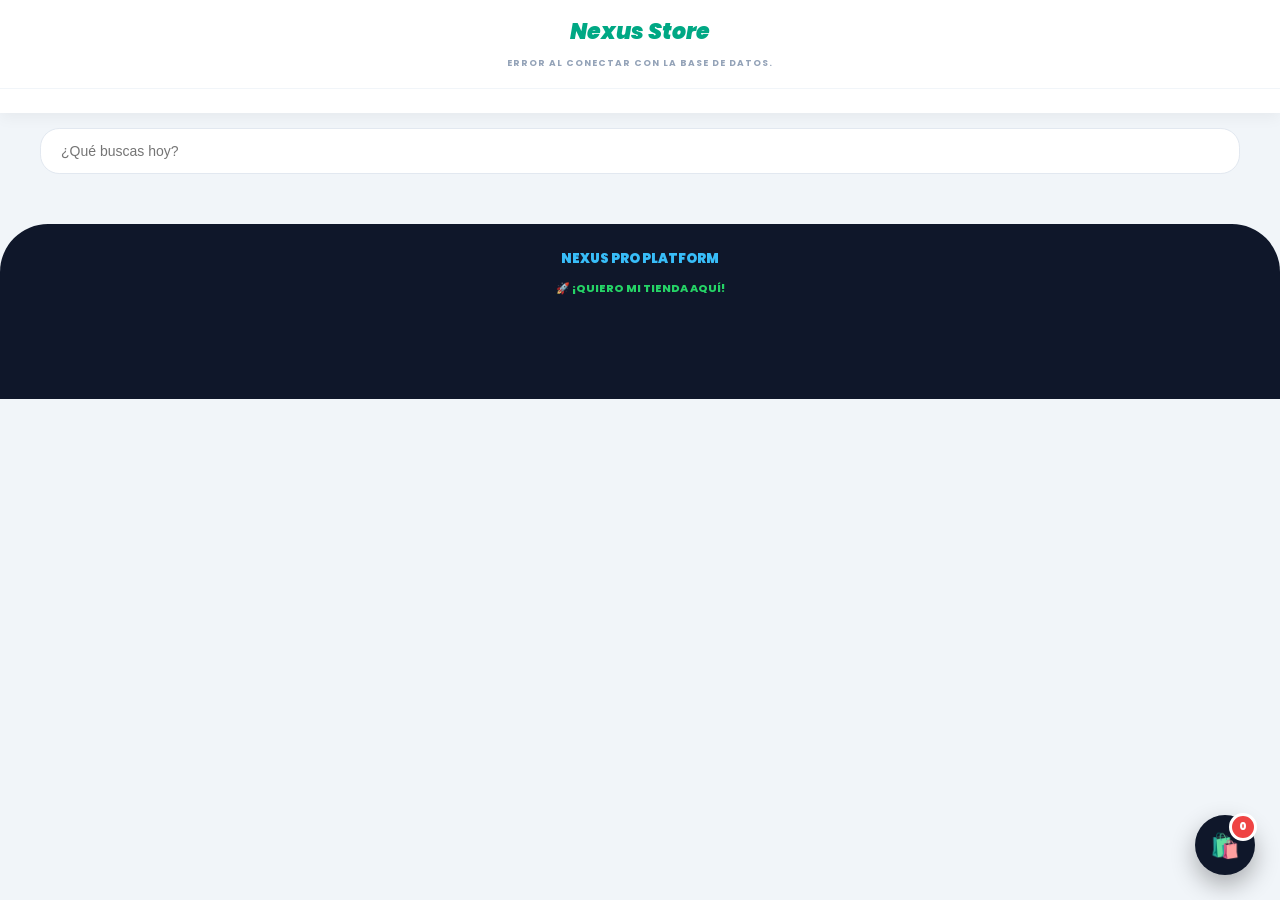
==== index.html @ 2e98f681 "Add files via upload" ====
<!DOCTYPE html>
<html lang="es">
<head>
    <meta charset="UTF-8">
    <meta name="viewport" content="width=device-width, initial-scale=1.0">
    <title id="tabTitle">Nexus Pro - Catálogo</title>
    <link href="https://fonts.googleapis.com/css2?family=Poppins:wght@300;400;600;700;800&display=swap" rel="stylesheet">
    
    <script src="config.js"></script>
    <script src="nexus-core.js"></script>

    <style>
        :root { --primary: #00a884; --bg: #f1f5f9; --dark: #0f172a; --white: #ffffff; --accent: #ef4444; }
        body { font-family: 'Poppins', sans-serif; background: var(--bg); margin: 0; color: var(--dark); }
        
        .sticky-top { position: sticky; top: 0; z-index: 1000; background: var(--white); box-shadow: 0 4px 15px rgba(0,0,0,0.05); }
        header { padding: 15px 20px; text-align: center; border-bottom: 1px solid #f1f5f9; }
        .logo { font-size: 22px; font-weight: 900; color: var(--primary); text-decoration: none; font-style: italic; display: block; }
        .slogan { font-size: 9px; font-weight: 700; color: #94a3b8; text-transform: uppercase; letter-spacing: 1px; }
        
        .cats-bar { display: flex; gap: 10px; padding: 12px 20px; overflow-x: auto; scrollbar-width: none; background: white; }
        .cats-bar::-webkit-scrollbar { display: none; }
        .cat-btn { padding: 8px 18px; border-radius: 2rem; border: 1px solid #f1f5f9; background: #f8fafc; color: #64748b; cursor: pointer; font-weight: 700; font-size: 10px; text-transform: uppercase; white-space: nowrap; }
        .cat-btn.active { background: var(--primary); color: white; border-color: var(--primary); }

        .main-container { padding: 15px; max-width: 1200px; margin: 0 auto; }
        .search-container { margin-bottom: 15px; }
        .search-container input { width: 100%; padding: 14px 20px; border-radius: 1.2rem; border: 1px solid #e2e8f0; outline: none; font-size: 14px; box-sizing: border-box; }

        .products-grid { display: grid; grid-template-columns: repeat(2, 1fr); gap: 15px; margin-bottom: 20px; }
        @media (min-width: 768px) { .products-grid { grid-template-columns: repeat(auto-fill, minmax(220px, 1fr)); gap: 25px; } }

        .card { background: var(--white); border-radius: 1.8rem; overflow: hidden; border: 1px solid #e2e8f0; display: flex; flex-direction: column; position: relative; box-shadow: 0 4px 10px rgba(0,0,0,0.02); }
        .card-img { width: 100%; height: 160px; object-fit: cover; cursor: pointer; background: #f8fafc; }
        .card-body { padding: 15px; text-align: center; }
        .card-title { font-size: 12px; font-weight: 700; height: 2.6em; overflow: hidden; margin-bottom: 8px; color: var(--dark); cursor: pointer; }
        .card-price { font-size: 15px; font-weight: 900; color: var(--primary); margin-bottom: 12px; }

        .qty-mini { display: flex; align-items: center; background: #f1f5f9; border-radius: 1rem; padding: 4px; margin-bottom: 10px; justify-content: space-between; }
        .qty-mini button { width: 30px; height: 30px; border-radius: 8px; border: none; background: white; font-weight: 900; cursor: pointer; display: flex; align-items: center; justify-content: center; }
        .qty-mini span { font-weight: 800; font-size: 13px; }

        .btn-mini-group { display: flex; gap: 6px; }
        .btn-mini-add { flex: 1; background: #e2e8f0; border: none; padding: 12px 2px; border-radius: 10px; font-size: 9px; font-weight: 800; cursor: pointer; color: var(--dark); }
        .btn-mini-buy { flex: 1.3; background: var(--primary); color: white; border: none; padding: 12px 2px; border-radius: 10px; font-size: 9px; font-weight: 800; cursor: pointer; }

        .overlay { position: fixed; inset: 0; background: rgba(15, 23, 42, 0.75); backdrop-filter: blur(8px); z-index: 2000; display: none; }
        .overlay.open { display: block; }

        .modal-popup { position: fixed; top: 50%; left: 50%; transform: translate(-50%, -50%); width: 90%; max-width: 400px; max-height: 85vh; background: white; z-index: 2001; border-radius: 2.5rem; display: none; flex-direction: column; overflow: hidden; box-shadow: 0 25px 50px -12px rgba(0,0,0,0.5); }
        .modal-popup.open { display: flex; }
        .modal-scroll { overflow-y: auto; }

        footer { background: #0f172a; color: white; padding: 25px 20px 100px 20px; text-align: center; border-top-left-radius: 3rem; border-top-right-radius: 3rem; }
        .footer-brand { font-size: 13px; font-weight: 900; color: #38bdf8; margin-bottom: 5px; display: block; }
        .btn-nexus-sm { font-size: 11px; color: #25d366; text-decoration: none; font-weight: 800; }

        .cart-float { position: fixed; bottom: 25px; right: 25px; background: var(--dark); color: white; width: 60px; height: 60px; border-radius: 50%; display: flex; align-items: center; justify-content: center; z-index: 1500; box-shadow: 0 10px 25px rgba(0,0,0,0.3); cursor: pointer; font-size: 24px; }
        .cart-count { position: absolute; top: -2px; right: -2px; background: var(--accent); color: white; width: 22px; height: 22px; border-radius: 50%; font-size: 10px; display: flex; align-items: center; justify-content: center; font-weight: 900; border: 3px solid white; }

        .cart-side { position: fixed; top: 0; right: -100%; width: 100%; max-width: 360px; height: 100%; background: white; z-index: 2500; transition: 0.4s; display: flex; flex-direction: column; }
        .cart-side.open { right: 0; }
        .agotado-tag { position: absolute; top: 12px; left: 12px; background: var(--accent); color: white; padding: 4px 10px; border-radius: 8px; font-size: 9px; font-weight: 900; z-index: 5; }
    </style>
</head>
<body>

<div class="sticky-top">
    <header>
        <a href="#" class="logo" id="headerLogo">Nexus Store</a>
        <span class="slogan" id="headerSlogan">Cargando catálogo...</span>
    </header>
    <div class="cats-bar" id="categoryBar"></div>
</div>

<div class="main-container">
    <div class="search-container"><input type="text" id="searchInput" oninput="filtrarBusqueda()" placeholder="¿Qué buscas hoy?"></div>
    <div class="products-grid" id="mainGrid"></div>
    <div class="about-section" id="aboutContainer" style="display:none; margin-top: 20px;">
        <div style="background:white; padding:25px; border-radius:2rem; text-align:center; border:1px solid #e2e8f0;">
            <span style="font-size:10px; font-weight:900; color:var(--primary); text-transform:uppercase;">Sobre Nosotros</span>
            <p id="aboutText" style="font-size:13px; color:#64748b; margin-top:10px; line-height:1.6;"></p>
        </div>
    </div>
</div>

<footer>
    <span class="footer-brand">NEXUS PRO PLATFORM</span>
    <a href="https://wa.me/8295210521" class="btn-nexus-sm">🚀 ¡QUIERO MI TIENDA AQUÍ!</a>
</footer>

<div class="overlay" id="globalOverlay" onclick="closeAllModals()"></div>

<div id="detailModal" class="modal-popup">
    <div class="modal-scroll">
        <div style="position:relative;">
             <button onclick="closeAllModals()" style="position:absolute; top:15px; right:15px; background:white; width:35px; height:35px; border-radius:50%; border:none; font-weight:bold; cursor:pointer; display:flex; align-items:center; justify-content:center; box-shadow:0 4px 10px rgba(0,0,0,0.2); z-index:10;">✕</button>
             <img id="detImg" src="" style="width:100%; height:280px; object-fit:cover;">
        </div>
        <div style="padding:25px;">
            <span id="detCat" style="font-size:10px; font-weight:900; color:var(--primary); text-transform:uppercase;">Categoría</span>
            <h2 id="detName" style="font-size:20px; font-weight:800; margin:8px 0;">Nombre</h2>
            <div id="detPrice" style="font-size:22px; font-weight:900; color:var(--primary); margin-bottom:15px;">RD$ 0</div>
            <p id="detDesc" style="font-size:14px; color:#64748b; line-height:1.6; margin-bottom:20px;"></p>
            <div style="display:flex; flex-direction:column; align-items:center; gap:15px;">
                <div class="qty-mini" style="width:150px;">
                    <button onclick="updateQty('det', -1)">-</button>
                    <span id="qty-det">1</span>
                    <button onclick="updateQty('det', 1)">+</button>
                </div>
                <div class="btn-mini-group" id="detActionGroup" style="width:100%;"></div>
            </div>
        </div>
    </div>
</div>

<div class="cart-float" onclick="toggleCart(true)">
    🛍️ <div class="cart-count" id="cartCount">0</div>
</div>

<div id="cartModal" class="cart-side">
    <div style="padding:25px; border-bottom:1px solid #f1f5f9; display:flex; justify-content:space-between; align-items:center;">
        <b style="font-size:18px;">Tu Carrito</b>
        <button onclick="toggleCart(false)" style="border:none; background:none; font-size:24px; cursor:pointer;">✕</button>
    </div>
    <div id="cartList" style="flex-grow:1; overflow-y:auto; padding:25px;"></div>
    <div style="padding:25px; border-top:1px solid #f1f5f9; background:#f8fafc;">
        <div style="display:flex; justify-content:space-between; font-weight:900; margin-bottom:15px;"><span style="color:#94a3b8; font-size:14px;">TOTAL</span><span id="cartTotal">RD$ 0</span></div>
        <button onclick="enviarWhatsApp()" id="btnCheckout" style="width:100%; background:#25d366; color:white; border:none; padding:18px; border-radius:1.2rem; font-weight:800; cursor:pointer;">CONFIRMAR PEDIDO</button>
    </div>
</div>

<script>
    let dbProductos = []; let dbConfig = {}; let carrito = JSON.parse(localStorage.getItem('nexus_cart')) || [];

    async function cargarTienda() {
        const res = await NexusCore.ejecutar('getInitData');
        if(res.success) {
            dbConfig = res.config;
            dbProductos = res.productos.filter(p => p.estado === "Publicado");
            document.getElementById("headerLogo").innerText = dbConfig.Nombre_Tienda || "Tienda";
            document.getElementById("headerSlogan").innerText = dbConfig.Eslogan || "Bienvenido";
            if(dbConfig.Sobre_Nosotros) { document.getElementById("aboutText").innerText = dbConfig.Sobre_Nosotros; document.getElementById("aboutContainer").style.display = "block"; }
            if(dbConfig.Color_Primario) document.documentElement.style.setProperty("--primary", dbConfig.Color_Primario);
            renderizarCategorias(); renderizarProductos(dbProductos); actualizarCarritoUI();
        } else {
            document.getElementById("headerSlogan").innerText = "ERROR AL CONECTAR CON LA BASE DE DATOS.";
        }
    }

    function renderizarCategorias() {
        let cats = ["Todos"];
        if(dbConfig.Categorias_Lista) cats = ["Todos", ...dbConfig.Categorias_Lista.split(",").map(c => c.trim()).filter(Boolean)];
        document.getElementById("categoryBar").innerHTML = cats.map(c => `<button class="cat-btn ${c === 'Todos' ? 'active' : ''}" onclick="filtrarCat('${c}', this)">${c}</button>`).join("");
    }

    function filtrarCat(cat, btn) {
        document.querySelectorAll(".cat-btn").forEach(b => b.classList.remove("active"));
        btn.classList.add("active");
        renderizarProductos(cat === "Todos" ? dbProductos : dbProductos.filter(p => p.categoria === cat));
    }

    function renderizarProductos(lista) {
        const grid = document.getElementById("mainGrid");
        grid.innerHTML = lista.map(p => {
            const agotado = Number(p.stock) <= 0;
            return `
            <div class="card ${agotado ? 'agotado' : ''}">
                ${agotado ? '<div class="agotado-tag">AGOTADO</div>' : ''}
                <img src="${p.imagen}" class="card-img" onclick="verDetalle('${p.id}')">
                <div class="card-body">
                    <div class="card-title" onclick="verDetalle('${p.id}')">${p.nombre}</div>
                    <div class="card-price">RD$ ${Number(p.precio).toLocaleString()}</div>
                    <div class="qty-mini">
                        <button onclick="updateQty('${p.id}', -1)">-</button>
                        <span id="qty-${p.id}">1</span>
                        <button onclick="updateQty('${p.id}', 1)">+</button>
                    </div>
                    <div class="btn-mini-group">
                        <button class="btn-mini-add" onclick="addCart('${p.id}')">CARRITO</button>
                        <button class="btn-mini-buy" onclick="buyNow('${p.id}')">COMPRAR</button>
                    </div>
                </div>
            </div>`;
        }).join("");
    }

    function verDetalle(id) {
        const p = dbProductos.find(x => x.id == id);
        document.getElementById("detImg").src = p.imagen;
        document.getElementById("detCat").innerText = p.categoria;
        document.getElementById("detName").innerText = p.nombre;
        document.getElementById("detPrice").innerText = "RD$ " + Number(p.precio).toLocaleString();
        document.getElementById("detDesc").innerText = p.detalle || "Sin descripción.";
        document.getElementById("qty-det").innerText = "1";
        document.getElementById("detActionGroup").innerHTML = `<button class="btn-mini-add" style="padding:18px" onclick="addCart('${p.id}', true)">AÑADIR AL CARRITO</button><button class="btn-mini-buy" style="padding:18px" onclick="buyNow('${p.id}', true)">COMPRAR AHORA</button>`;
        toggleDetail(true);
    }

    function updateQty(id, delta) {
        const el = document.getElementById(id === 'det' ? 'qty-det' : `qty-${id}`);
        let v = parseInt(el.innerText) + delta;
        if(v < 1) v = 1; el.innerText = v;
    }

    function addCart(id, fromDetail = false) {
        const p = dbProductos.find(x => x.id == id);
        const q = parseInt(document.getElementById(fromDetail ? 'qty-det' : `qty-${id}`).innerText);
        if(Number(p.stock) < q) return alert("Sin stock suficiente.");
        const exist = carrito.find(x => x.id == id);
        if(exist) exist.qty += q; else carrito.push({...p, qty: q});
        localStorage.setItem('nexus_cart', JSON.stringify(carrito));
        actualizarCarritoUI(); if(fromDetail) closeAllModals();
    }

    function buyNow(id, fromDetail = false) {
        const p = dbProductos.find(x => x.id == id);
        const q = parseInt(document.getElementById(fromDetail ? 'qty-det' : `qty-${id}`).innerText);
        if(Number(p.stock) < q) return alert("Sin stock suficiente.");
        carrito = [{...p, qty: q}]; localStorage.setItem('nexus_cart', JSON.stringify(carrito));
        actualizarCarritoUI(); closeAllModals(); toggleCart(true);
    }

    function actualizarCarritoUI() {
        let total = 0;
        document.getElementById("cartList").innerHTML = carrito.length === 0 ? '<p style="text-align:center; color:#94a3b8; margin-top:40px;">Tu carrito está vacío</p>' : 
        carrito.map(i => {
            total += i.precio * i.qty;
            return `<div style="display:flex; justify-content:space-between; font-size:13px; margin-bottom:15px; border-bottom:1px dashed #eee; padding-bottom:10px; align-items:center;">
                <div><b>${i.nombre}</b><br><span style="color:var(--primary); font-weight:700;">${i.qty} x RD$${Number(i.precio).toLocaleString()}</span></div>
                <button onclick="remover('${i.id}')" style="border:none; color:#ef4444; background:#fff1f1; width:32px; height:32px; border-radius:8px; font-weight:800; cursor:pointer;">✕</button>
            </div>`;
        }).join("");
        document.getElementById("cartTotal").innerText = "RD$ " + total.toLocaleString();
        document.getElementById("cartCount").innerText = carrito.reduce((a, b) => a + b.qty, 0);
    }

    function remover(id) { carrito = carrito.filter(x => x.id != id); localStorage.setItem('nexus_cart', JSON.stringify(carrito)); actualizarCarritoUI(); }
    function toggleCart(s) { document.getElementById("cartModal").classList.toggle("open", s); document.getElementById("globalOverlay").classList.toggle("open", s); }
    function toggleDetail(s) { document.getElementById("detailModal").classList.toggle("open", s); document.getElementById("globalOverlay").classList.toggle("open", s); }
    function closeAllModals() { toggleCart(false); toggleDetail(false); }

    function filtrarBusqueda() {
        const term = document.getElementById("searchInput").value.toLowerCase();
        renderizarProductos(dbProductos.filter(p => p.nombre.toLowerCase().includes(term)));
    }

    async function enviarWhatsApp() {
        if(!carrito.length) return;
        const btn = document.getElementById('btnCheckout'); btn.innerText = "PROCESANDO..."; btn.disabled = true;
        const res = await NexusCore.ejecutar('procesarPedido', { carrito: carrito, cliente: "Cliente Web" });
        if(res.success) {
            let total = 0; let msg = `🛍️ *NUEVO PEDIDO - #${res.idPedido}*\n\n`;
            carrito.forEach(i => { total += i.precio * i.qty; msg += `▪️ ${i.nombre}\n   ${i.qty} x RD$ ${Number(i.precio).toLocaleString()}\n\n`; });
            msg += `💰 *TOTAL: RD$ ${total.toLocaleString()}*\n\n📍 _Por favor envíe su ubicación._`;
            window.open(`https://wa.me/${dbConfig.WhatsApp}?text=${encodeURIComponent(msg)}`, "_blank");
            carrito = []; localStorage.setItem('nexus_cart', "[]"); location.reload();
        } else { alert("Error."); btn.disabled = false; }
    }
    window.onload = cargarTienda;
</script>
</body>
</html>
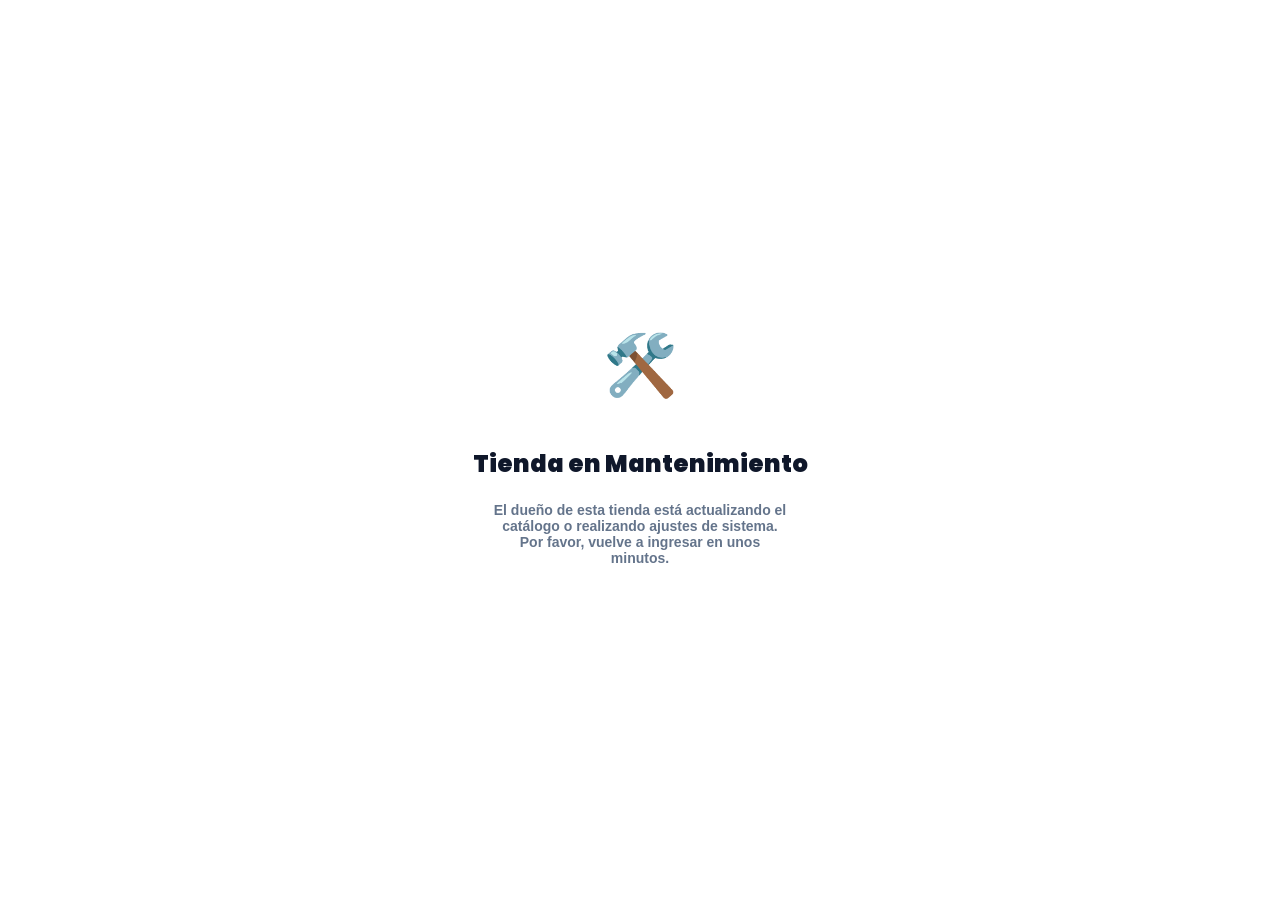
==== commit 09a3d7cc: "Add files via upload" ====
--- a/index.html
+++ b/index.html
@@ -3,9 +3,11 @@
 <head>
     <meta charset="UTF-8">
     <meta name="viewport" content="width=device-width, initial-scale=1.0">
-    <title id="tabTitle">Nexus Pro - Catálogo</title>
+    <title id="tabTitle">Cargando Catálogo...</title>
+    
+    <link rel="manifest" href="manifest.json">
+    
     <link href="https://fonts.googleapis.com/css2?family=Poppins:wght@300;400;600;700;800&display=swap" rel="stylesheet">
-    
     <script src="config.js"></script>
     <script src="nexus-core.js"></script>
 
@@ -14,61 +16,139 @@
         body { font-family: 'Poppins', sans-serif; background: var(--bg); margin: 0; color: var(--dark); }
         
         .sticky-top { position: sticky; top: 0; z-index: 1000; background: var(--white); box-shadow: 0 4px 15px rgba(0,0,0,0.05); }
-        header { padding: 15px 20px; text-align: center; border-bottom: 1px solid #f1f5f9; }
-        .logo { font-size: 22px; font-weight: 900; color: var(--primary); text-decoration: none; font-style: italic; display: block; }
+        
+        /* HEADER EQUILIBRADO */
+        header { padding: 15px 20px 5px 20px; text-align: center; }
+        .logo { font-size: 22px; font-weight: 900; color: var(--primary); text-decoration: none; font-style: italic; display: block; line-height: 1.1; margin-bottom: 2px; }
         .slogan { font-size: 9px; font-weight: 700; color: #94a3b8; text-transform: uppercase; letter-spacing: 1px; }
         
-        .cats-bar { display: flex; gap: 10px; padding: 12px 20px; overflow-x: auto; scrollbar-width: none; background: white; }
+        /* CATEGORÍAS */
+        .cats-bar { display: flex; gap: 10px; padding: 10px 20px 15px 20px; overflow-x: auto; scrollbar-width: none; background: white; border-bottom: 1px solid #f1f5f9; }
         .cats-bar::-webkit-scrollbar { display: none; }
-        .cat-btn { padding: 8px 18px; border-radius: 2rem; border: 1px solid #f1f5f9; background: #f8fafc; color: #64748b; cursor: pointer; font-weight: 700; font-size: 10px; text-transform: uppercase; white-space: nowrap; }
+        .cat-btn { padding: 8px 18px; border-radius: 2rem; border: 1px solid #f1f5f9; background: #f8fafc; color: #64748b; cursor: pointer; font-weight: 700; font-size: 10px; text-transform: uppercase; white-space: nowrap; transition: 0.2s; }
         .cat-btn.active { background: var(--primary); color: white; border-color: var(--primary); }
 
-        .main-container { padding: 15px; max-width: 1200px; margin: 0 auto; }
+        .main-container { padding: 15px; max-width: 1000px; margin: 0 auto; }
         .search-container { margin-bottom: 15px; }
-        .search-container input { width: 100%; padding: 14px 20px; border-radius: 1.2rem; border: 1px solid #e2e8f0; outline: none; font-size: 14px; box-sizing: border-box; }
-
-        .products-grid { display: grid; grid-template-columns: repeat(2, 1fr); gap: 15px; margin-bottom: 20px; }
-        @media (min-width: 768px) { .products-grid { grid-template-columns: repeat(auto-fill, minmax(220px, 1fr)); gap: 25px; } }
-
-        .card { background: var(--white); border-radius: 1.8rem; overflow: hidden; border: 1px solid #e2e8f0; display: flex; flex-direction: column; position: relative; box-shadow: 0 4px 10px rgba(0,0,0,0.02); }
-        .card-img { width: 100%; height: 160px; object-fit: cover; cursor: pointer; background: #f8fafc; }
-        .card-body { padding: 15px; text-align: center; }
-        .card-title { font-size: 12px; font-weight: 700; height: 2.6em; overflow: hidden; margin-bottom: 8px; color: var(--dark); cursor: pointer; }
-        .card-price { font-size: 15px; font-weight: 900; color: var(--primary); margin-bottom: 12px; }
-
+        .search-container input { width: 100%; padding: 14px 20px; border-radius: 1.2rem; border: 1px solid #e2e8f0; outline: none; font-size: 13px; box-sizing: border-box; font-weight: 600; color: #475569; }
+
+        /* GRID DE PRODUCTOS */
+        .products-grid { display: grid; grid-template-columns: repeat(2, 1fr); gap: 12px; margin-bottom: 20px; }
+
+        /* TARJETAS DE PRODUCTO PUNTO DULCE */
+        .card { background: var(--white); border-radius: 1.5rem; overflow: hidden; border: 1px solid #e2e8f0; display: flex; flex-direction: column; position: relative; box-shadow: 0 4px 10px rgba(0,0,0,0.02); }
+        .card-img { width: 100%; height: 145px; object-fit: cover; cursor: pointer; background: #f8fafc; }
+        .card-body { padding: 12px; text-align: center; }
+        .card-title { font-size: 12px; font-weight: 700; height: 2.6em; overflow: hidden; margin-bottom: 6px; color: var(--dark); cursor: pointer; line-height: 1.3; }
+        .card-price { font-size: 15px; font-weight: 900; color: var(--primary); margin-bottom: 10px; }
+
+        /* BOTONES DE COMPRA */
         .qty-mini { display: flex; align-items: center; background: #f1f5f9; border-radius: 1rem; padding: 4px; margin-bottom: 10px; justify-content: space-between; }
-        .qty-mini button { width: 30px; height: 30px; border-radius: 8px; border: none; background: white; font-weight: 900; cursor: pointer; display: flex; align-items: center; justify-content: center; }
+        .qty-mini button { width: 28px; height: 28px; border-radius: 8px; border: none; background: white; font-weight: 900; cursor: pointer; display: flex; align-items: center; justify-content: center; }
         .qty-mini span { font-weight: 800; font-size: 13px; }
 
         .btn-mini-group { display: flex; gap: 6px; }
-        .btn-mini-add { flex: 1; background: #e2e8f0; border: none; padding: 12px 2px; border-radius: 10px; font-size: 9px; font-weight: 800; cursor: pointer; color: var(--dark); }
-        .btn-mini-buy { flex: 1.3; background: var(--primary); color: white; border: none; padding: 12px 2px; border-radius: 10px; font-size: 9px; font-weight: 800; cursor: pointer; }
+        .btn-mini-add { flex: 1; background: #e2e8f0; border: none; padding: 10px 2px; border-radius: 10px; font-size: 9px; font-weight: 800; cursor: pointer; color: var(--dark); transition: 0.2s; }
+        .btn-mini-buy { flex: 1.3; background: var(--primary); color: white; border: none; padding: 10px 2px; border-radius: 10px; font-size: 9px; font-weight: 800; cursor: pointer; transition: 0.2s; }
+        .btn-mini-add:active, .btn-mini-buy:active { transform: scale(0.95); }
 
         .overlay { position: fixed; inset: 0; background: rgba(15, 23, 42, 0.75); backdrop-filter: blur(8px); z-index: 2000; display: none; }
         .overlay.open { display: block; }
 
-        .modal-popup { position: fixed; top: 50%; left: 50%; transform: translate(-50%, -50%); width: 90%; max-width: 400px; max-height: 85vh; background: white; z-index: 2001; border-radius: 2.5rem; display: none; flex-direction: column; overflow: hidden; box-shadow: 0 25px 50px -12px rgba(0,0,0,0.5); }
+        .modal-popup { position: fixed; top: 50%; left: 50%; transform: translate(-50%, -50%); width: 90%; max-width: 380px; max-height: 85vh; background: white; z-index: 2001; border-radius: 2rem; display: none; flex-direction: column; overflow: hidden; box-shadow: 0 25px 50px -12px rgba(0,0,0,0.5); }
         .modal-popup.open { display: flex; }
         .modal-scroll { overflow-y: auto; }
 
-        footer { background: #0f172a; color: white; padding: 25px 20px 100px 20px; text-align: center; border-top-left-radius: 3rem; border-top-right-radius: 3rem; }
-        .footer-brand { font-size: 13px; font-weight: 900; color: #38bdf8; margin-bottom: 5px; display: block; }
-        .btn-nexus-sm { font-size: 11px; color: #25d366; text-decoration: none; font-weight: 800; }
-
-        .cart-float { position: fixed; bottom: 25px; right: 25px; background: var(--dark); color: white; width: 60px; height: 60px; border-radius: 50%; display: flex; align-items: center; justify-content: center; z-index: 1500; box-shadow: 0 10px 25px rgba(0,0,0,0.3); cursor: pointer; font-size: 24px; }
-        .cart-count { position: absolute; top: -2px; right: -2px; background: var(--accent); color: white; width: 22px; height: 22px; border-radius: 50%; font-size: 10px; display: flex; align-items: center; justify-content: center; font-weight: 900; border: 3px solid white; }
-
-        .cart-side { position: fixed; top: 0; right: -100%; width: 100%; max-width: 360px; height: 100%; background: white; z-index: 2500; transition: 0.4s; display: flex; flex-direction: column; }
+        /* FOOTER OPTIMIZADO */
+        footer { background: #0f172a; color: white; padding: 20px 20px 75px 20px; text-align: center; border-top-left-radius: 2rem; border-top-right-radius: 2rem; }
+        .footer-brand { font-size: 12px; font-weight: 900; color: #38bdf8; margin-bottom: 4px; display: block; letter-spacing: 0.5px; }
+        .btn-nexus-sm { font-size: 11px; color: #25d366; text-decoration: none; font-weight: 800; opacity: 0.9; }
+
+        /* CARRITO FLOTANTE */
+        .cart-float { position: fixed; bottom: 20px; right: 20px; background: var(--dark); color: white; width: 55px; height: 55px; border-radius: 50%; display: flex; align-items: center; justify-content: center; z-index: 1500; box-shadow: 0 8px 20px rgba(0,0,0,0.3); cursor: pointer; font-size: 22px; transition: transform 0.2s; }
+        .cart-float:active { transform: scale(0.9); }
+        .cart-count { position: absolute; top: -2px; right: -2px; background: var(--accent); color: white; width: 20px; height: 20px; border-radius: 50%; font-size: 10px; display: flex; align-items: center; justify-content: center; font-weight: 900; border: 2px solid white; }
+
+        .cart-side { position: fixed; top: 0; right: -100%; width: 100%; max-width: 340px; height: 100%; background: white; z-index: 2500; transition: 0.4s cubic-bezier(0.4, 0, 0.2, 1); display: flex; flex-direction: column; box-shadow: -10px 0 30px rgba(0,0,0,0.1); }
         .cart-side.open { right: 0; }
-        .agotado-tag { position: absolute; top: 12px; left: 12px; background: var(--accent); color: white; padding: 4px 10px; border-radius: 8px; font-size: 9px; font-weight: 900; z-index: 5; }
+        .agotado-tag { position: absolute; top: 10px; left: 10px; background: var(--accent); color: white; padding: 4px 8px; border-radius: 6px; font-size: 8px; font-weight: 900; z-index: 5; letter-spacing: 0.5px; }
+
+        .native-dialog { position: fixed; inset: 0; background: rgba(15, 23, 42, 0.75); backdrop-filter: blur(5px); z-index: 3000; display: none; align-items: center; justify-content: center; padding: 20px; }
+        .dialog-box { background: white; width: 100%; max-width: 280px; border-radius: 1.5rem; padding: 25px; text-align: center; box-shadow: 0 25px 50px -12px rgba(0,0,0,0.5); transform: scale(0.95); transition: 0.2s; }
+        .native-dialog.open { display: flex; }
+        .native-dialog.open .dialog-box { transform: scale(1); }
+        .dialog-title { font-size: 16px; font-weight: 900; color: #0f172a; margin-bottom: 8px; }
+        .dialog-msg { font-size: 12px; color: #64748b; font-weight: 600; margin-bottom: 18px; }
+        .dialog-btn { width: 100%; background: #0f172a; color: white; padding: 12px; border-radius: 1rem; font-weight: 800; font-size: 10px; text-transform: uppercase; border: none; cursor: pointer; transition: 0.2s; }
+        .dialog-btn:active { transform: scale(0.95); }
+
+        .maintenance-screen { position: fixed; inset: 0; background: white; z-index: 5000; display: none; flex-direction: column; align-items: center; justify-content: center; text-align: center; padding: 30px; }
+
+        /* BANNER PWA STYLES */
+        .pwa-banner { position: fixed; bottom: 0; left: 0; right: 0; background: #0f172a; color: white; padding: 15px 20px; z-index: 5000; display: none; flex-direction: row; justify-content: space-between; align-items: center; box-shadow: 0 -10px 20px rgba(0,0,0,0.2); animation: slideUp 0.3s ease-out; border-top-left-radius: 1.5rem; border-top-right-radius: 1.5rem; }
+        @keyframes slideUp { from { transform: translateY(100%); } to { transform: translateY(0); } }
+        .pwa-btn-install { background: var(--primary); color: white; border: none; padding: 10px 20px; border-radius: 0.8rem; font-weight: 800; font-size: 10px; text-transform: uppercase; cursor: pointer; }
+        .pwa-btn-close { background: transparent; color: #94a3b8; border: none; padding: 10px; font-weight: 700; font-size: 10px; text-transform: uppercase; cursor: pointer; }
+
+        /* ==========================================
+           MODO ESCRITORIO (PC y Tablets Grandes)
+           ========================================== */
+        @media (min-width: 1024px) {
+            .sticky-top header, .cats-bar { max-width: 1000px; margin: 0 auto; justify-content: center; }
+            .cats-bar { padding: 15px 20px; gap: 15px; border-bottom: none; }
+            .cat-btn { font-size: 11px; padding: 8px 22px; }
+            .cat-btn:hover:not(.active) { background: #e2e8f0; }
+            
+            .products-grid { grid-template-columns: repeat(auto-fill, minmax(220px, 1fr)); gap: 25px; margin-bottom: 30px; }
+            .card { border-radius: 1.5rem; }
+            .card-img { height: 200px; }
+            .card-body { padding: 15px; }
+            .card-title { font-size: 13px; height: 2.6em; margin-bottom: 8px; }
+            .card-price { font-size: 16px; margin-bottom: 12px; }
+            .btn-mini-add, .btn-mini-buy { padding: 10px 2px; font-size: 10px; }
+            .card:hover { transform: translateY(-4px); box-shadow: 0 15px 30px rgba(0,0,0,0.06); }
+            
+            .modal-popup { max-width: 800px; flex-direction: row; border-radius: 2rem; }
+            .modal-scroll { display: flex; width: 100%; overflow: hidden; flex-direction: row; }
+            .modal-scroll > div:first-child { width: 50%; background: #f8fafc; display: flex; align-items: center; justify-content: center; }
+            .modal-scroll > div:last-child { width: 50%; padding: 40px !important; display: flex; flex-direction: column; justify-content: center; }
+            #detImg { aspect-ratio: 1/1; height: auto; border-radius: 0; object-fit: contain; padding: 20px; }
+            
+            .cart-side { max-width: 400px; }
+            .cart-float { bottom: 30px; right: 30px; width: 65px; height: 65px; font-size: 26px; }
+            .cart-float:hover { transform: scale(1.05); }
+            footer { padding: 25px 20px 30px 20px; border-radius: 2rem 2rem 0 0; max-width: 1000px; margin: 0 auto; }
+            .footer-brand { font-size: 13px; }
+            .btn-nexus-sm { font-size: 12px; }
+        }
     </style>
 </head>
 <body>
 
+<div id="pwaBanner" class="pwa-banner">
+    <div style="display: flex; align-items: center; gap: 10px;">
+        <span style="font-size: 24px;">📱</span>
+        <div>
+            <p style="margin: 0; font-size: 12px; font-weight: 800;">Instalar Catálogo</p>
+            <p style="margin: 0; font-size: 9px; color: #94a3b8;">Acceso rápido sin navegador.</p>
+        </div>
+    </div>
+    <div style="display: flex; gap: 5px;">
+        <button class="pwa-btn-close" onclick="dismissPWA()">No</button>
+        <button class="pwa-btn-install" onclick="installPWA()">Instalar</button>
+    </div>
+</div>
+
+<div id="maintenanceScreen" class="maintenance-screen">
+    <div style="font-size: 60px; margin-bottom: 20px;">🛠️</div>
+    <h2 style="font-size: 24px; font-weight: 900; color: #0f172a; margin-bottom: 10px; line-height: 1.2;">Tienda en Mantenimiento</h2>
+    <p style="font-size: 14px; color: #64748b; font-weight: 600; max-width: 300px;">El dueño de esta tienda está actualizando el catálogo o realizando ajustes de sistema. Por favor, vuelve a ingresar en unos minutos.</p>
+</div>
+
 <div class="sticky-top">
     <header>
-        <a href="#" class="logo" id="headerLogo">Nexus Store</a>
-        <span class="slogan" id="headerSlogan">Cargando catálogo...</span>
+        <a href="#" class="logo" id="headerLogo">Sincronizando...</a>
+        <span class="slogan" id="headerSlogan">Conectando con el motor</span>
     </header>
     <div class="cats-bar" id="categoryBar"></div>
 </div>
@@ -76,10 +156,10 @@
 <div class="main-container">
     <div class="search-container"><input type="text" id="searchInput" oninput="filtrarBusqueda()" placeholder="¿Qué buscas hoy?"></div>
     <div class="products-grid" id="mainGrid"></div>
-    <div class="about-section" id="aboutContainer" style="display:none; margin-top: 20px;">
-        <div style="background:white; padding:25px; border-radius:2rem; text-align:center; border:1px solid #e2e8f0;">
-            <span style="font-size:10px; font-weight:900; color:var(--primary); text-transform:uppercase;">Sobre Nosotros</span>
-            <p id="aboutText" style="font-size:13px; color:#64748b; margin-top:10px; line-height:1.6;"></p>
+    <div class="about-section" id="aboutContainer" style="display:none; margin-top: 15px;">
+        <div style="background:white; padding:20px; border-radius:1.5rem; text-align:center; border:1px solid #e2e8f0;">
+            <span style="font-size:10px; font-weight:900; color:var(--primary); text-transform:uppercase; letter-spacing: 1px;">Sobre Nosotros</span>
+            <p id="aboutText" style="font-size:13px; color:#64748b; margin-top:8px; line-height:1.5; font-weight: 600;"></p>
         </div>
     </div>
 </div>
@@ -93,17 +173,17 @@
 
 <div id="detailModal" class="modal-popup">
     <div class="modal-scroll">
-        <div style="position:relative;">
-             <button onclick="closeAllModals()" style="position:absolute; top:15px; right:15px; background:white; width:35px; height:35px; border-radius:50%; border:none; font-weight:bold; cursor:pointer; display:flex; align-items:center; justify-content:center; box-shadow:0 4px 10px rgba(0,0,0,0.2); z-index:10;">✕</button>
-             <img id="detImg" src="" style="width:100%; height:280px; object-fit:cover;">
+        <div style="position:relative; width: 100%;">
+             <button onclick="closeAllModals()" style="position:absolute; top:12px; right:12px; background:white; width:32px; height:32px; border-radius:50%; border:none; font-weight:bold; cursor:pointer; display:flex; align-items:center; justify-content:center; box-shadow:0 4px 10px rgba(0,0,0,0.2); z-index:10; color: #0f172a; font-size: 14px;">✕</button>
+             <img id="detImg" src="" style="width:100%; height:260px; object-fit:contain; background: #f8fafc; padding: 10px;">
         </div>
-        <div style="padding:25px;">
-            <span id="detCat" style="font-size:10px; font-weight:900; color:var(--primary); text-transform:uppercase;">Categoría</span>
-            <h2 id="detName" style="font-size:20px; font-weight:800; margin:8px 0;">Nombre</h2>
-            <div id="detPrice" style="font-size:22px; font-weight:900; color:var(--primary); margin-bottom:15px;">RD$ 0</div>
-            <p id="detDesc" style="font-size:14px; color:#64748b; line-height:1.6; margin-bottom:20px;"></p>
-            <div style="display:flex; flex-direction:column; align-items:center; gap:15px;">
-                <div class="qty-mini" style="width:150px;">
+        <div style="padding:20px; width: 100%;">
+            <span id="detCat" style="font-size:9px; font-weight:900; color:var(--primary); text-transform:uppercase; letter-spacing: 1px;">Categoría</span>
+            <h2 id="detName" style="font-size:18px; font-weight:800; margin:6px 0; line-height: 1.2;">Nombre</h2>
+            <div id="detPrice" style="font-size:20px; font-weight:900; color:var(--primary); margin-bottom:12px;">RD$ 0</div>
+            <p id="detDesc" style="font-size:13px; color:#64748b; line-height:1.5; margin-bottom:15px; font-weight: 500;"></p>
+            <div style="display:flex; flex-direction:column; align-items:center; gap:10px;">
+                <div class="qty-mini" style="width:140px; padding: 6px;">
                     <button onclick="updateQty('det', -1)">-</button>
                     <span id="qty-det">1</span>
                     <button onclick="updateQty('det', 1)">+</button>
@@ -119,32 +199,87 @@
 </div>
 
 <div id="cartModal" class="cart-side">
-    <div style="padding:25px; border-bottom:1px solid #f1f5f9; display:flex; justify-content:space-between; align-items:center;">
-        <b style="font-size:18px;">Tu Carrito</b>
-        <button onclick="toggleCart(false)" style="border:none; background:none; font-size:24px; cursor:pointer;">✕</button>
+    <div style="padding:20px 25px; border-bottom:1px solid #f1f5f9; display:flex; justify-content:space-between; align-items:center;">
+        <b style="font-size:16px; color: #0f172a;">Tu Carrito</b>
+        <button onclick="toggleCart(false)" style="border:none; background:none; font-size:22px; cursor:pointer; color: #64748b;">✕</button>
     </div>
     <div id="cartList" style="flex-grow:1; overflow-y:auto; padding:25px;"></div>
-    <div style="padding:25px; border-top:1px solid #f1f5f9; background:#f8fafc;">
-        <div style="display:flex; justify-content:space-between; font-weight:900; margin-bottom:15px;"><span style="color:#94a3b8; font-size:14px;">TOTAL</span><span id="cartTotal">RD$ 0</span></div>
-        <button onclick="enviarWhatsApp()" id="btnCheckout" style="width:100%; background:#25d366; color:white; border:none; padding:18px; border-radius:1.2rem; font-weight:800; cursor:pointer;">CONFIRMAR PEDIDO</button>
+    <div style="padding:20px 25px; border-top:1px solid #f1f5f9; background:#f8fafc;">
+        <div style="display:flex; justify-content:space-between; font-weight:900; margin-bottom:15px; align-items: center;"><span style="color:#94a3b8; font-size:12px; letter-spacing: 1px;">TOTAL</span><span id="cartTotal" style="font-size: 18px; color: #0f172a;">RD$ 0</span></div>
+        <button onclick="enviarWhatsApp()" id="btnCheckout" style="width:100%; background:#25d366; color:white; border:none; padding:16px; border-radius:1rem; font-weight:800; cursor:pointer; transition: 0.2s; font-size: 12px; letter-spacing: 0.5px;">CONFIRMAR PEDIDO</button>
+    </div>
+</div>
+
+<div id="nativeDialog" class="native-dialog">
+    <div class="dialog-box">
+        <h4 id="nDialogTitle" class="dialog-title">Atención</h4>
+        <p id="nDialogMsg" class="dialog-msg">Mensaje</p>
+        <button onclick="NexusDialog.close()" class="dialog-btn">Entendido</button>
     </div>
 </div>
 
 <script>
+    // ==========================================
+    // PWA LOGIC
+    // ==========================================
+    let deferredPrompt;
+    window.addEventListener('beforeinstallprompt', (e) => {
+        e.preventDefault();
+        deferredPrompt = e;
+        // Muestra el banner personalizado inferior
+        document.getElementById('pwaBanner').style.display = 'flex';
+    });
+
+    async function installPWA() {
+        if (deferredPrompt) {
+            deferredPrompt.prompt();
+            const { outcome } = await deferredPrompt.userChoice;
+            if (outcome === 'accepted') dismissPWA();
+        }
+    }
+
+    function dismissPWA() {
+        document.getElementById('pwaBanner').style.display = 'none';
+    }
+
+    if ('serviceWorker' in navigator) {
+        navigator.serviceWorker.register('sw.js');
+    }
+
+    // ==========================================
+    // SISTEMA DE DIÁLOGOS NATIVOS
+    // ==========================================
+    const NexusDialog = {
+        alert: function(msg, title = "Atención") {
+            document.getElementById('nDialogTitle').innerText = title;
+            document.getElementById('nDialogMsg').innerText = msg;
+            document.getElementById('nativeDialog').classList.add('open');
+        },
+        close: function() {
+            document.getElementById('nativeDialog').classList.remove('open');
+        }
+    };
+
     let dbProductos = []; let dbConfig = {}; let carrito = JSON.parse(localStorage.getItem('nexus_cart')) || [];
 
     async function cargarTienda() {
         const res = await NexusCore.ejecutar('getInitData');
-        if(res.success) {
+        
+        if(res.success && res.config && res.config.Nombre_Tienda) {
             dbConfig = res.config;
             dbProductos = res.productos.filter(p => p.estado === "Publicado");
-            document.getElementById("headerLogo").innerText = dbConfig.Nombre_Tienda || "Tienda";
-            document.getElementById("headerSlogan").innerText = dbConfig.Eslogan || "Bienvenido";
+            
+            // INYECCIÓN DE MARCA BLANCA EN LA PESTAÑA
+            document.getElementById("headerLogo").innerText = dbConfig.Nombre_Tienda;
+            document.title = dbConfig.Nombre_Tienda + " - Catálogo"; 
+            
+            document.getElementById("headerSlogan").innerText = dbConfig.Eslogan || "Bienvenido a nuestra tienda";
             if(dbConfig.Sobre_Nosotros) { document.getElementById("aboutText").innerText = dbConfig.Sobre_Nosotros; document.getElementById("aboutContainer").style.display = "block"; }
             if(dbConfig.Color_Primario) document.documentElement.style.setProperty("--primary", dbConfig.Color_Primario);
             renderizarCategorias(); renderizarProductos(dbProductos); actualizarCarritoUI();
         } else {
-            document.getElementById("headerSlogan").innerText = "ERROR AL CONECTAR CON LA BASE DE DATOS.";
+            document.getElementById("maintenanceScreen").style.display = "flex";
+            document.body.style.overflow = "hidden"; 
         }
     }
 
@@ -191,9 +326,9 @@
         document.getElementById("detCat").innerText = p.categoria;
         document.getElementById("detName").innerText = p.nombre;
         document.getElementById("detPrice").innerText = "RD$ " + Number(p.precio).toLocaleString();
-        document.getElementById("detDesc").innerText = p.detalle || "Sin descripción.";
+        document.getElementById("detDesc").innerText = p.detalle || "Sin descripción detallada.";
         document.getElementById("qty-det").innerText = "1";
-        document.getElementById("detActionGroup").innerHTML = `<button class="btn-mini-add" style="padding:18px" onclick="addCart('${p.id}', true)">AÑADIR AL CARRITO</button><button class="btn-mini-buy" style="padding:18px" onclick="buyNow('${p.id}', true)">COMPRAR AHORA</button>`;
+        document.getElementById("detActionGroup").innerHTML = `<button class="btn-mini-add" style="padding:14px" onclick="addCart('${p.id}', true)">AÑADIR AL CARRITO</button><button class="btn-mini-buy" style="padding:14px" onclick="buyNow('${p.id}', true)">COMPRAR AHORA</button>`;
         toggleDetail(true);
     }
 
@@ -206,7 +341,7 @@
     function addCart(id, fromDetail = false) {
         const p = dbProductos.find(x => x.id == id);
         const q = parseInt(document.getElementById(fromDetail ? 'qty-det' : `qty-${id}`).innerText);
-        if(Number(p.stock) < q) return alert("Sin stock suficiente.");
+        if(Number(p.stock) < q) return NexusDialog.alert("Lo sentimos, no hay suficiente stock disponible para la cantidad solicitada.", "Stock Agotado");
         const exist = carrito.find(x => x.id == id);
         if(exist) exist.qty += q; else carrito.push({...p, qty: q});
         localStorage.setItem('nexus_cart', JSON.stringify(carrito));
@@ -216,19 +351,19 @@
     function buyNow(id, fromDetail = false) {
         const p = dbProductos.find(x => x.id == id);
         const q = parseInt(document.getElementById(fromDetail ? 'qty-det' : `qty-${id}`).innerText);
-        if(Number(p.stock) < q) return alert("Sin stock suficiente.");
+        if(Number(p.stock) < q) return NexusDialog.alert("Lo sentimos, no hay suficiente stock disponible para la cantidad solicitada.", "Stock Agotado");
         carrito = [{...p, qty: q}]; localStorage.setItem('nexus_cart', JSON.stringify(carrito));
         actualizarCarritoUI(); closeAllModals(); toggleCart(true);
     }
 
     function actualizarCarritoUI() {
         let total = 0;
-        document.getElementById("cartList").innerHTML = carrito.length === 0 ? '<p style="text-align:center; color:#94a3b8; margin-top:40px;">Tu carrito está vacío</p>' : 
+        document.getElementById("cartList").innerHTML = carrito.length === 0 ? '<p style="text-align:center; color:#94a3b8; margin-top:30px; font-weight:600; font-size:12px;">Tu carrito está vacío 🛒</p>' : 
         carrito.map(i => {
             total += i.precio * i.qty;
-            return `<div style="display:flex; justify-content:space-between; font-size:13px; margin-bottom:15px; border-bottom:1px dashed #eee; padding-bottom:10px; align-items:center;">
-                <div><b>${i.nombre}</b><br><span style="color:var(--primary); font-weight:700;">${i.qty} x RD$${Number(i.precio).toLocaleString()}</span></div>
-                <button onclick="remover('${i.id}')" style="border:none; color:#ef4444; background:#fff1f1; width:32px; height:32px; border-radius:8px; font-weight:800; cursor:pointer;">✕</button>
+            return `<div style="display:flex; justify-content:space-between; font-size:11px; margin-bottom:12px; border-bottom:1px dashed #e2e8f0; padding-bottom:10px; align-items:center;">
+                <div><b style="color:#0f172a; font-size:12px;">${i.nombre}</b><br><span style="color:var(--primary); font-weight:800; font-size:12px;">${i.qty} x RD$${Number(i.precio).toLocaleString()}</span></div>
+                <button onclick="remover('${i.id}')" style="border:none; color:#ef4444; background:#fff1f1; width:28px; height:28px; border-radius:8px; font-weight:800; cursor:pointer; font-size:10px;">✕</button>
             </div>`;
         }).join("");
         document.getElementById("cartTotal").innerText = "RD$ " + total.toLocaleString();
@@ -247,16 +382,26 @@
 
     async function enviarWhatsApp() {
         if(!carrito.length) return;
-        const btn = document.getElementById('btnCheckout'); btn.innerText = "PROCESANDO..."; btn.disabled = true;
+        const btn = document.getElementById('btnCheckout'); 
+        btn.innerText = "PROCESANDO PEDIDO..."; 
+        btn.disabled = true;
+        btn.style.opacity = "0.7";
+
         const res = await NexusCore.ejecutar('procesarPedido', { carrito: carrito, cliente: "Cliente Web" });
         if(res.success) {
             let total = 0; let msg = `🛍️ *NUEVO PEDIDO - #${res.idPedido}*\n\n`;
             carrito.forEach(i => { total += i.precio * i.qty; msg += `▪️ ${i.nombre}\n   ${i.qty} x RD$ ${Number(i.precio).toLocaleString()}\n\n`; });
-            msg += `💰 *TOTAL: RD$ ${total.toLocaleString()}*\n\n📍 _Por favor envíe su ubicación._`;
+            msg += `💰 *TOTAL: RD$ ${total.toLocaleString()}*\n\n📍 _Por favor envíe su ubicación para el envío._`;
             window.open(`https://wa.me/${dbConfig.WhatsApp}?text=${encodeURIComponent(msg)}`, "_blank");
             carrito = []; localStorage.setItem('nexus_cart', "[]"); location.reload();
-        } else { alert("Error."); btn.disabled = false; }
-    }
+        } else { 
+            NexusDialog.alert("Hubo un problema procesando tu pedido. Por favor intenta nuevamente.", "Error de Conexión"); 
+            btn.innerText = "CONFIRMAR PEDIDO"; 
+            btn.disabled = false; 
+            btn.style.opacity = "1";
+        }
+    }
+    
     window.onload = cargarTienda;
 </script>
 </body>
